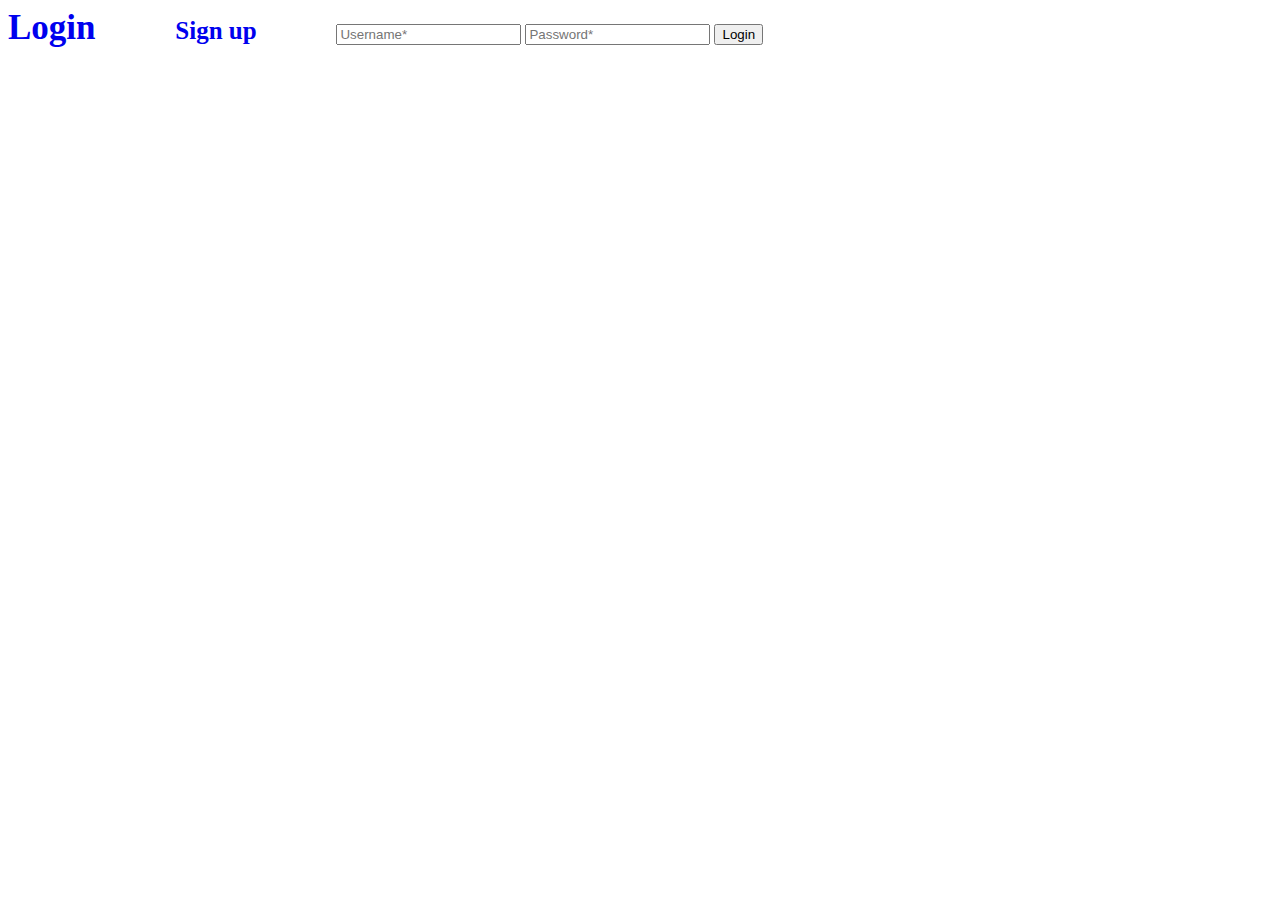
==== includes/login.html @ d4f53285 "Add files via upload" ====
<!DOCTYPE html>
<html>
<head>
	<meta charset="utf-8">
	<meta name="viewport" content="width=device-width, initial-scale=1">
	<title>Online Media</title>
	<style type="text/css">
		
	</style>
	<link rel="stylesheet" type="text/css" href="css/bootstrap.min.css">
	<!-- Add icon library -->
	<link rel="stylesheet" href="https://cdnjs.cloudflare.com/ajax/libs/font-awesome/4.7.0/css/font-awesome.min.css">
	<link rel="stylesheet" type="text/css" href="css/style.css">
	
	<link href="https://fonts.googleapis.com/css?family=Open+Sans:400,600|Rochester" rel="stylesheet">
	<script type="text/javascript" src="https://ajax.googleapis.com/ajax/libs/jquery/1.11.1/jquery.min.js"></script>
	<script type="text/javascript" src="js/js.js"></script>
</head>
<body>
	<article class="row" id="log">
		<section class="col-md-3"></section>
		<section class="col-md-6" id="login_section">
			<form class="row" id="login_form">
				<a href="includes/login.html" style="font-size: 35px; padding: 0 3% 0 0; margin: 0 3% 10% 0; text-decoration: none;"><strong>Login</strong></a>
				<a href="includes/signup.html" style="font-size: 25px; padding: 0 3% 0 0; margin: 0 3% 10% 0; text-decoration: none;"><strong>Sign up</strong></a>
				<input class="col-md-12" type="text" name="username" placeholder="Username*">
				<input class="col-md-12" type="password" name="password" placeholder="Password*">
				<input type="submit" name="submit" value="Login">
			</form>
		</section>
	</article>
</body>
</html>
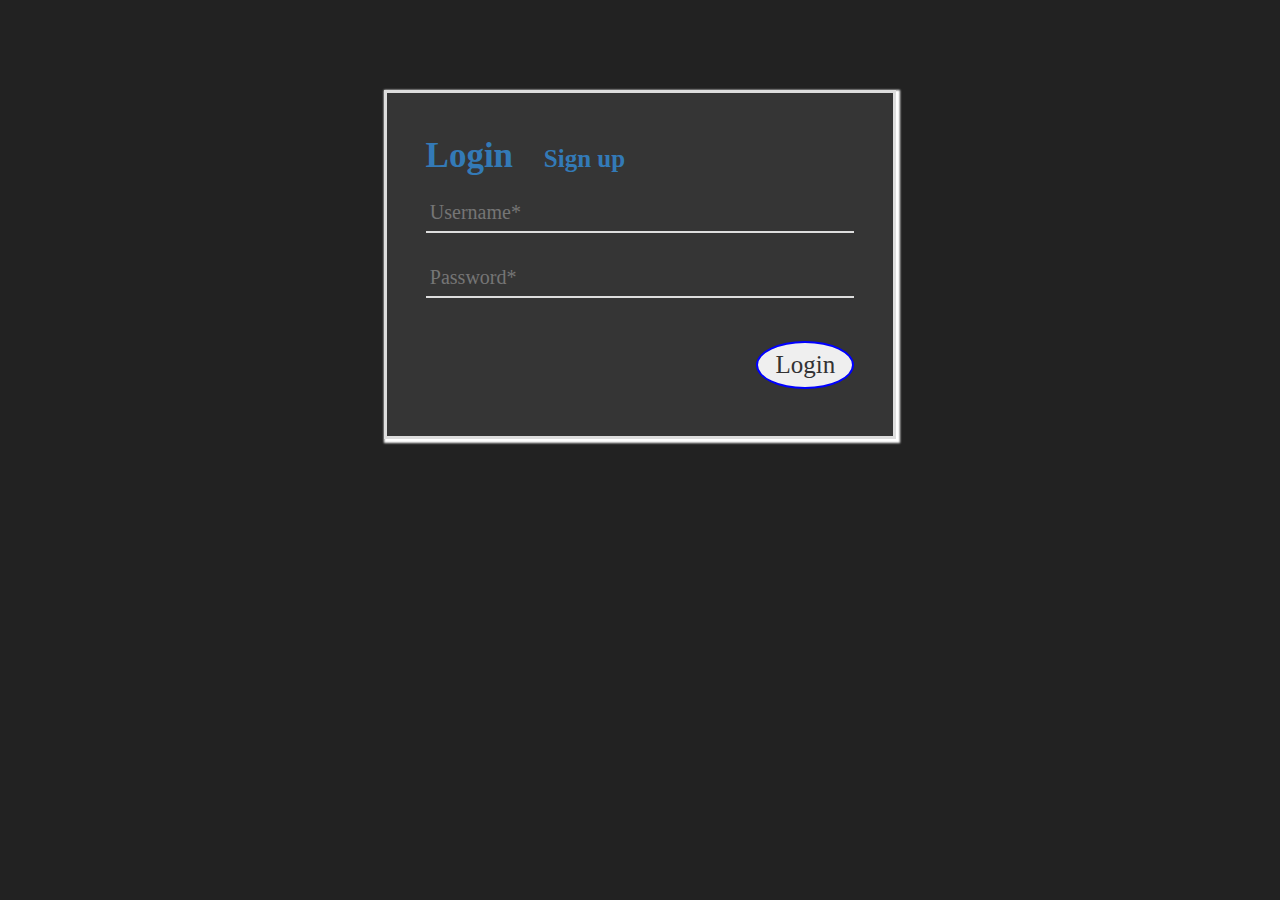
==== commit 967c4d0d: "Update login.html" ====
--- a/includes/login.html
+++ b/includes/login.html
@@ -7,22 +7,22 @@
 	<style type="text/css">
 		
 	</style>
-	<link rel="stylesheet" type="text/css" href="css/bootstrap.min.css">
+	<link rel="stylesheet" type="text/css" href="..\css/bootstrap.min.css">
 	<!-- Add icon library -->
 	<link rel="stylesheet" href="https://cdnjs.cloudflare.com/ajax/libs/font-awesome/4.7.0/css/font-awesome.min.css">
-	<link rel="stylesheet" type="text/css" href="css/style.css">
+	<link rel="stylesheet" type="text/css" href="..\css/style.css">
 	
 	<link href="https://fonts.googleapis.com/css?family=Open+Sans:400,600|Rochester" rel="stylesheet">
 	<script type="text/javascript" src="https://ajax.googleapis.com/ajax/libs/jquery/1.11.1/jquery.min.js"></script>
-	<script type="text/javascript" src="js/js.js"></script>
+	<script type="text/javascript" src="..\js/js.js"></script>
 </head>
 <body>
 	<article class="row" id="log">
 		<section class="col-md-3"></section>
 		<section class="col-md-6" id="login_section">
 			<form class="row" id="login_form">
-				<a href="includes/login.html" style="font-size: 35px; padding: 0 3% 0 0; margin: 0 3% 10% 0; text-decoration: none;"><strong>Login</strong></a>
-				<a href="includes/signup.html" style="font-size: 25px; padding: 0 3% 0 0; margin: 0 3% 10% 0; text-decoration: none;"><strong>Sign up</strong></a>
+				<a href="login.html" style="font-size: 35px; padding: 0 3% 0 0; margin: 0 3% 10% 0; text-decoration: none;"><strong>Login</strong></a>
+				<a href="signup.html" style="font-size: 25px; padding: 0 3% 0 0; margin: 0 3% 10% 0; text-decoration: none;"><strong>Sign up</strong></a>
 				<input class="col-md-12" type="text" name="username" placeholder="Username*">
 				<input class="col-md-12" type="password" name="password" placeholder="Password*">
 				<input type="submit" name="submit" value="Login">
@@ -30,4 +30,4 @@
 		</section>
 	</article>
 </body>
-</html>+</html>
